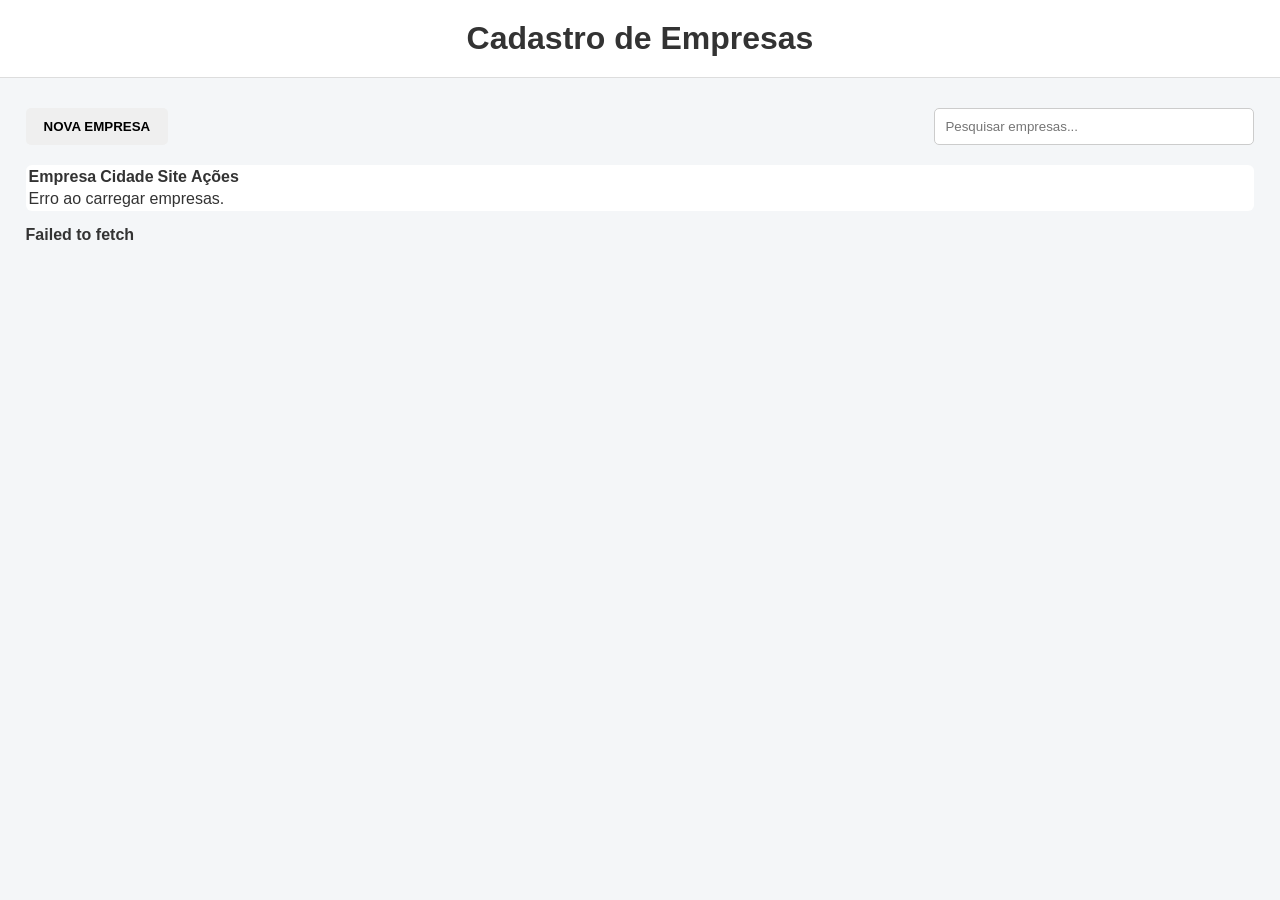
==== empresas.html @ 77b5e88d "Implantação da tela de empresas" ====
<!DOCTYPE html>
<html lang="pt-BR">

<head>

    <meta charset="UTF-8">

    <meta
        name="viewport"
        content="width=device-width, initial-scale=1.0"
    >

    <title>Cadastro de Empresas</title>

    <link
        rel="stylesheet"
        href="./css/style.css"
    >

    <link
        rel="stylesheet"
        href="./css/modal-empresa.css"
    >

    <link
        rel="stylesheet"
        href="./css/modal-exclusao.css"
    >

</head>


<body>

    <!--
    ==========================================================
    CABEÇALHO
    ==========================================================
    -->

    <header>

        <h1>
            Cadastro de Empresas
        </h1>

    </header>


    <!--
    ==========================================================
    CONTEÚDO
    ==========================================================
    -->

    <main>


        <!--
        ======================================================
        BARRA DE AÇÕES
        ======================================================
        -->

        <div class="barra-acoes">

            <button
                type="button"
                id="btnNovaEmpresa"
                class="btn-novo"
            >
                NOVA EMPRESA
            </button>


            <input
                type="text"
                id="pesquisaEmpresa"
                placeholder="Pesquisar empresas..."
                autocomplete="off"
            >

        </div>


        <!--
        ======================================================
        TABELA
        ======================================================
        -->

        <div class="tabela-container">

            <table id="tabelaEmpresas">

                <thead>

                    <tr>

                        <th>
                            Empresa
                        </th>

                        <th>
                            Cidade
                        </th>

                        <th>
                            Site
                        </th>

                        <th>
                            Ações
                        </th>

                    </tr>

                </thead>


                <tbody id="listaEmpresas">

                    <tr>

                        <td colspan="4">
                            Carregando dados...
                        </td>

                    </tr>

                </tbody>

            </table>

        </div>


        <!--
        ======================================================
        MENSAGENS
        ======================================================
        -->

        <div
            id="mensagem"
            class="mensagem"
        ></div>


    </main>


    <!--
    ==========================================================
    MODAL CADASTRO / EDIÇÃO
    ==========================================================
    -->

    <div id="containerModalEmpresa"></div>


    <!--
    ==========================================================
    MODAL EXCLUSÃO
    ==========================================================
    -->

    <div id="containerModalExclusao"></div>


    <!--
    ==========================================================
    JAVASCRIPT
    ==========================================================
    -->

    <script src="./js/empresas.js?v=1"></script>

</body>

</html>
---- css/style.css ----
/* ==========================================================
   CONFIGURAÇÃO GERAL
========================================================== */

* {
    box-sizing: border-box;
}

html,
body {
    width: 100%;
    max-width: 100%;
    overflow-x: hidden;
}

body {
    margin: 0;

    font-family:
        Arial,
        Helvetica,
        sans-serif;

    background: #f4f6f8;
    color: #333;
}

#pesquisaEmpresa {
    width: 320px;
    max-width: 100%;

    padding: 10px;

    border: 1px solid #ccc;
    border-radius: 5px;
}


/* ==========================================================
   CABEÇALHO
========================================================== */

header {
    padding: 20px;

    text-align: center;

    background: #ffffff;

    border-bottom:
        1px solid #ddd;
}

header h1 {
    margin: 0;
}


/* ==========================================================
   CONTEÚDO
========================================================== */

main {
    width: 96%;
    max-width: 1500px;

    margin: 30px auto;
}


/* ==========================================================
   BARRA DE AÇÕES
========================================================== */

.barra-acoes {
    display: flex;

    justify-content: space-between;
    align-items: center;

    gap: 15px;

    margin-bottom: 20px;
}


/* ==========================================================
   BOTÃO NOVA LINHA
========================================================== */

.btn-novo {
    padding: 11px 18px;

    border: none;
    border-radius: 5px;

    cursor: pointer;

    font-weight: bold;
}


/* ==========================================================
   PESQUISA PRINCIPAL
========================================================== */

#pesquisa {
    width: 320px;
    max-width: 100%;

    padding: 10px;

    border:
        1px solid #ccc;

    border-radius: 5px;
}


/* ==========================================================
   CONTAINER DA TABELA
========================================================== */

.tabela-container {
    width: 100%;
    max-width: 100%;

    overflow: visible;

    background: #ffffff;

    border-radius: 6px;
}


/* ==========================================================
   TABELA
========================================================== */

#tabelaLinhas {
    width: 100%;
    max-width: 100%;

    table-layout: fixed;

    border-collapse: collapse;
}


/* ==========================================================
   CÉLULAS DA TABELA
========================================================== */

#tabelaLinhas th,
#tabelaLinhas td {
    padding: 10px 6px;

    border-bottom:
        1px solid #ddd;

    text-align: left;
    vertical-align: middle;

    white-space: nowrap;

    overflow: hidden;
    text-overflow: ellipsis;
}


/* ==========================================================
   CABEÇALHO DA TABELA
========================================================== */

#tabelaLinhas th {
    background: #eeeeee;

    font-weight: bold;
}


/* ==========================================================
   HOVER DAS LINHAS
========================================================== */

#tabelaLinhas tbody tr:hover {
    background: #f7f7f7;
}

/* ==========================================================
   LARGURA DAS COLUNAS
========================================================== */

/* Empresa */
#tabelaLinhas th:nth-child(1),
#tabelaLinhas td:nth-child(1) {
    width: 10%;
}

/* Código */
#tabelaLinhas th:nth-child(2),
#tabelaLinhas td:nth-child(2) {
    width: 5%;
}

/* Linha */
#tabelaLinhas th:nth-child(3),
#tabelaLinhas td:nth-child(3) {
    width: 18%;
}

/* Tipo */
#tabelaLinhas th:nth-child(4),
#tabelaLinhas td:nth-child(4) {
    width: 14%;
}

/* Embarque Ida */
#tabelaLinhas th:nth-child(5),
#tabelaLinhas td:nth-child(5) {
    width: 11%;
}

/* Embarque Volta */
#tabelaLinhas th:nth-child(6),
#tabelaLinhas td:nth-child(6) {
    width: 11%;
}

/* Cartão */
#tabelaLinhas th:nth-child(7),
#tabelaLinhas td:nth-child(7) {
    width: 6%;
}

/* Dinheiro */
#tabelaLinhas th:nth-child(8),
#tabelaLinhas td:nth-child(8) {
    width: 7%;
}

/* Status */
#tabelaLinhas th:nth-child(9),
#tabelaLinhas td:nth-child(9) {
    width: 7%;
}

/* Ações */
#tabelaLinhas th:nth-child(10),
#tabelaLinhas td:nth-child(10) {
    width: 11%;
}

/* ==========================================================
   COLUNA AÇÕES
========================================================== */

#tabelaLinhas td:nth-child(10) {
    white-space: nowrap;
    overflow: visible;
}

/* ==========================================================
   QUEBRA DE TEXTO
   COLUNAS LINHA E TIPO
========================================================== */

#tabelaLinhas td:nth-child(3),
#tabelaLinhas td:nth-child(4) {

    white-space: normal;

    overflow: visible;

    text-overflow: clip;

    overflow-wrap: break-word;
    word-break: normal;

    line-height: 1.35;
}


/*
   Aproxima a largura máxima do texto
   para cerca de 40 caracteres.
*/

#tabelaLinhas td:nth-child(3),
#tabelaLinhas td:nth-child(4) {
    max-width: 40ch;
}


/* ==========================================================
   CABEÇALHO LINHA / TIPO
========================================================== */

#tabelaLinhas th:nth-child(3),
#tabelaLinhas th:nth-child(4) {
    white-space: nowrap;
}


/* ==========================================================
   STATUS
========================================================== */

.status-ativa {
    font-weight: bold;
}

.status-inativa {
    opacity: 0.65;
}


/* ==========================================================
   BOTÕES EDITAR / EXCLUIR
========================================================== */

.btn-editar,
.btn-excluir {
    padding: 6px 7px;
    margin: 1px;

    border: none;
    border-radius: 4px;

    cursor: pointer;

    font-size: 12px;
    white-space: nowrap;
}


.btn-editar {
    background: #e8e8e8;
}


.btn-excluir {
    background: #e8e8e8;
}


.btn-editar:hover,
.btn-excluir:hover {
    background: #d8d8d8;
}


/* ==========================================================
   MENSAGENS
========================================================== */

.mensagem {
    margin-top: 15px;

    font-weight: bold;
}


/* ==========================================================
   PAGINAÇÃO
========================================================== */

.paginacao {

    display: flex;

    justify-content: center;
    align-items: center;

    gap: 15px;

    margin-top: 20px;
    margin-bottom: 10px;
}


.paginacao button {

    padding: 8px 14px;

    border:
        1px solid #ccc;

    border-radius: 5px;

    cursor: pointer;
}


.paginacao button:disabled {

    opacity: 0.5;

    cursor: not-allowed;
}


#infoPagina {
    font-weight: bold;
}


/* ==========================================================
   CABEÇALHO COM FILTRO
========================================================== */

.cabecalho-coluna {

    display: flex;

    align-items: center;
    justify-content: space-between;

    width: 100%;

    min-width: 0;

    gap: 3px;
}


/* ==========================================================
   TEXTO DO CABEÇALHO
========================================================== */

.cabecalho-coluna span {

    min-width: 0;

    overflow: hidden;

    text-overflow: ellipsis;

    white-space: nowrap;
}


/* ==========================================================
   BOTÃO TRIÂNGULO DO FILTRO
========================================================== */

.btn-filtro {

    display: inline-flex;

    align-items: center;
    justify-content: center;

    flex-shrink: 0;

    width: 22px;
    height: 22px;

    padding: 0;

    border: none;

    border-radius: 3px;

    background: transparent;

    font-size: 10px;

    color: #555;

    cursor: pointer;
}


.btn-filtro:hover {
    background: #dddddd;
}


/* ==========================================================
   FILTRO ATIVO
========================================================== */

.btn-filtro.filtro-ativo {

    background: #d9e7f7;

    font-weight: bold;
}


/* ==========================================================
   MENU FLUTUANTE DO FILTRO
========================================================== */

#menuFiltro {

    display: none;

    position: absolute;

    z-index: 9999;

    width: 260px;

    max-height: 420px;

    padding: 12px;

    background: #ffffff;

    border:
        1px solid #cccccc;

    border-radius: 6px;

    box-shadow:
        0 4px 14px
        rgba(0, 0, 0, 0.18);
}


/* ==========================================================
   MENU DO FILTRO ABERTO
========================================================== */

#menuFiltro.ativo {
    display: block;
}


/* ==========================================================
   TÍTULO DO FILTRO
========================================================== */

.menu-filtro-titulo {

    margin-bottom: 10px;

    font-size: 14px;

    font-weight: bold;
}


/* ==========================================================
   PESQUISA DENTRO DO FILTRO
========================================================== */

.menu-filtro-pesquisa {
    margin-bottom: 10px;
}


#pesquisaFiltro {

    width: 100%;

    padding: 8px;

    border:
        1px solid #cccccc;

    border-radius: 4px;

    outline: none;
}


#pesquisaFiltro:focus {
    border-color: #999999;
}


/* ==========================================================
   ÁREA DAS OPÇÕES DO FILTRO
========================================================== */

.menu-filtro-opcoes {

    max-height: 250px;

    overflow-y: auto;

    margin-bottom: 12px;

    border-top:
        1px solid #eeeeee;

    border-bottom:
        1px solid #eeeeee;

    padding-top: 6px;
    padding-bottom: 6px;
}


/* ==========================================================
   OPÇÃO DO FILTRO
========================================================== */

.opcao-filtro {

    display: flex;

    align-items: center;

    gap: 7px;

    padding: 6px 4px;

    font-size: 13px;

    cursor: pointer;
}


.opcao-filtro:hover {
    background: #f4f4f4;
}


/* ==========================================================
   CHECKBOX DO FILTRO
========================================================== */

.opcao-filtro input[type="checkbox"] {

    margin: 0;

    cursor: pointer;
}


/* ==========================================================
   TEXTO DAS OPÇÕES
========================================================== */

.opcao-filtro span {

    overflow: hidden;

    text-overflow: ellipsis;

    white-space: nowrap;
}


/* ==========================================================
   SELECIONAR TODOS
========================================================== */

#selecionarTodosFiltro {
    cursor: pointer;
}


/* ==========================================================
   AÇÕES DO MENU DO FILTRO
========================================================== */

.menu-filtro-acoes {

    display: flex;

    justify-content: flex-end;

    gap: 8px;
}


/* ==========================================================
   BOTÕES DO MENU
========================================================== */

#btnLimparFiltro,
#btnAplicarFiltro {

    padding: 7px 12px;

    border:
        1px solid #cccccc;

    border-radius: 4px;

    cursor: pointer;

    font-size: 12px;

    font-weight: bold;
}


/* ==========================================================
   BOTÃO LIMPAR
========================================================== */

#btnLimparFiltro {
    background: #eeeeee;
}


#btnLimparFiltro:hover {
    background: #dddddd;
}


/* ==========================================================
   BOTÃO APLICAR
========================================================== */

#btnAplicarFiltro {

    background: #333333;

    color: #ffffff;

    border-color: #333333;
}


#btnAplicarFiltro:hover {
    opacity: 0.85;
}


/* ==========================================================
   RESPONSIVIDADE
========================================================== */

@media (max-width: 1000px) {

    /*
    Reduzir um pouco o tamanho do texto
    quando a tela ficar menor.
    */

    #tabelaLinhas th,
    #tabelaLinhas td {
        padding: 8px 4px;

        font-size: 13px;
    }


    .btn-editar,
    .btn-excluir {
        padding: 5px 4px;

        font-size: 11px;
    }
}


/* ==========================================================
   CELULAR
========================================================== */

@media (max-width: 700px) {

    main {
        width: 98%;
    }

    #pesquisaEmpresa {
    width: 100%;
    }


    /*
    ------------------------------------------------------
    BARRA DE AÇÕES
    ------------------------------------------------------
    */

    .barra-acoes {

        flex-direction: column;

        align-items: stretch;
    }


    #pesquisa {
        width: 100%;
    }


    /*
    ------------------------------------------------------
    TABELA
    ------------------------------------------------------
    */

    #tabelaLinhas th,
    #tabelaLinhas td {

        padding: 7px 3px;

        font-size: 11px;
    }


    /*
    Linha e Tipo continuam podendo quebrar.
    */

    #tabelaLinhas td:nth-child(3),
    #tabelaLinhas td:nth-child(4) {

        white-space: normal;

        overflow-wrap: break-word;

        line-height: 1.25;
    }


    /*
    ------------------------------------------------------
    BOTÕES
    ------------------------------------------------------
    */

    .btn-editar,
    .btn-excluir {

        padding: 4px 3px;

        margin: 1px 0;

        font-size: 10px;
    }


    /*
    ------------------------------------------------------
    MENU DO FILTRO
    ------------------------------------------------------
    */

    #menuFiltro {

        width: 240px;

        max-width:
            calc(100vw - 20px);
    }
}
---- css/modal-empresa.css ----
/*
==========================================================
MODAL EMPRESA
==========================================================
*/

.modal {
    display: none;

    position: fixed;

    top: 0;
    left: 0;

    width: 100%;
    height: 100%;

    background: rgba(0, 0, 0, 0.45);

    z-index: 1000;

    align-items: center;
    justify-content: center;
}


/*
==========================================================
MODAL ABERTO
==========================================================
*/

.modal.ativo {
    display: flex;
}


/*
==========================================================
CONTEÚDO
==========================================================
*/

.modal-conteudo {
    width: 90%;
    max-width: 550px;

    background: #ffffff;

    padding: 25px;

    border-radius: 7px;

    box-shadow:
        0 5px 20px
        rgba(0, 0, 0, 0.25);
}


/*
==========================================================
CABEÇALHO
==========================================================
*/

.modal-cabecalho {
    display: flex;

    align-items: center;
    justify-content: space-between;

    gap: 20px;

    margin-bottom: 20px;
}


.modal-cabecalho h2 {
    margin: 0;
}


/*
==========================================================
FECHAR
==========================================================
*/

.modal-fechar {
    border: none;

    background: transparent;

    font-size: 28px;
    line-height: 1;

    cursor: pointer;
}


/*
==========================================================
CAMPOS
==========================================================
*/

.campo-form {
    display: flex;
    flex-direction: column;

    gap: 6px;

    margin-bottom: 16px;
}


.campo-form label {
    font-weight: bold;
}


.campo-form input {
    width: 100%;

    padding: 10px;

    border: 1px solid #cccccc;
    border-radius: 5px;

    font-size: 14px;
}


/*
==========================================================
FOCO
==========================================================
*/

.campo-form input:focus {
    outline: none;

    border-color: #888888;
}


/*
==========================================================
AÇÕES
==========================================================
*/

.modal-acoes {
    display: flex;

    justify-content: flex-end;

    gap: 10px;

    margin-top: 25px;
}


/*
==========================================================
BOTÕES
==========================================================
*/

.btn-cancelar,
.btn-salvar {
    padding: 10px 18px;

    border: none;
    border-radius: 5px;

    cursor: pointer;

    font-weight: bold;
}


.btn-cancelar {
    background: #e5e5e5;
}


.btn-salvar {
    background: #333333;
    color: #ffffff;
}


/*
==========================================================
BOTÃO DESABILITADO
==========================================================
*/

.btn-salvar:disabled {
    opacity: 0.6;

    cursor: not-allowed;
}
---- css/modal-exclusao.css ----
/*
==========================================================
MODAL DE EXCLUSÃO
==========================================================
*/

.modal-exclusao-conteudo {
    max-width: 480px;
}


/*
==========================================================
CABEÇALHO
==========================================================
*/

.modal-exclusao-cabecalho {
    display: flex;
    align-items: center;
    justify-content: space-between;
    gap: 20px;
    margin-bottom: 20px;
}


.modal-exclusao-cabecalho h2 {
    margin: 0;
}


/*
==========================================================
BOTÃO FECHAR
==========================================================
*/

.modal-fechar {
    border: none;
    background: transparent;
    font-size: 28px;
    line-height: 1;
    cursor: pointer;
}


/*
==========================================================
CORPO
==========================================================
*/

.modal-exclusao-corpo {
    margin-bottom: 25px;
}


.modal-exclusao-corpo p {
    margin-top: 0;
    margin-bottom: 12px;
}


/*
==========================================================
REGISTRO QUE SERÁ EXCLUÍDO
==========================================================
*/

.descricao-exclusao {
    font-weight: bold;
    font-size: 18px;
    padding: 12px;
    background: #f3f3f3;
    border-radius: 6px;
}


/*
==========================================================
AVISO
==========================================================
*/

.aviso-exclusao {
    font-size: 14px;
}


/*
==========================================================
BOTÕES
==========================================================
*/

.modal-exclusao-acoes {
    display: flex;
    justify-content: flex-end;
    gap: 10px;
}


.btn-cancelar-exclusao,
.btn-confirmar-exclusao {
    padding: 10px 18px;
    border: none;
    border-radius: 5px;
    cursor: pointer;
    font-weight: bold;
}


.btn-cancelar-exclusao {
    background: #e5e5e5;
}


.btn-confirmar-exclusao {
    background: #c62828;
    color: white;
}


.btn-confirmar-exclusao:disabled {
    opacity: 0.6;
    cursor: not-allowed;
}
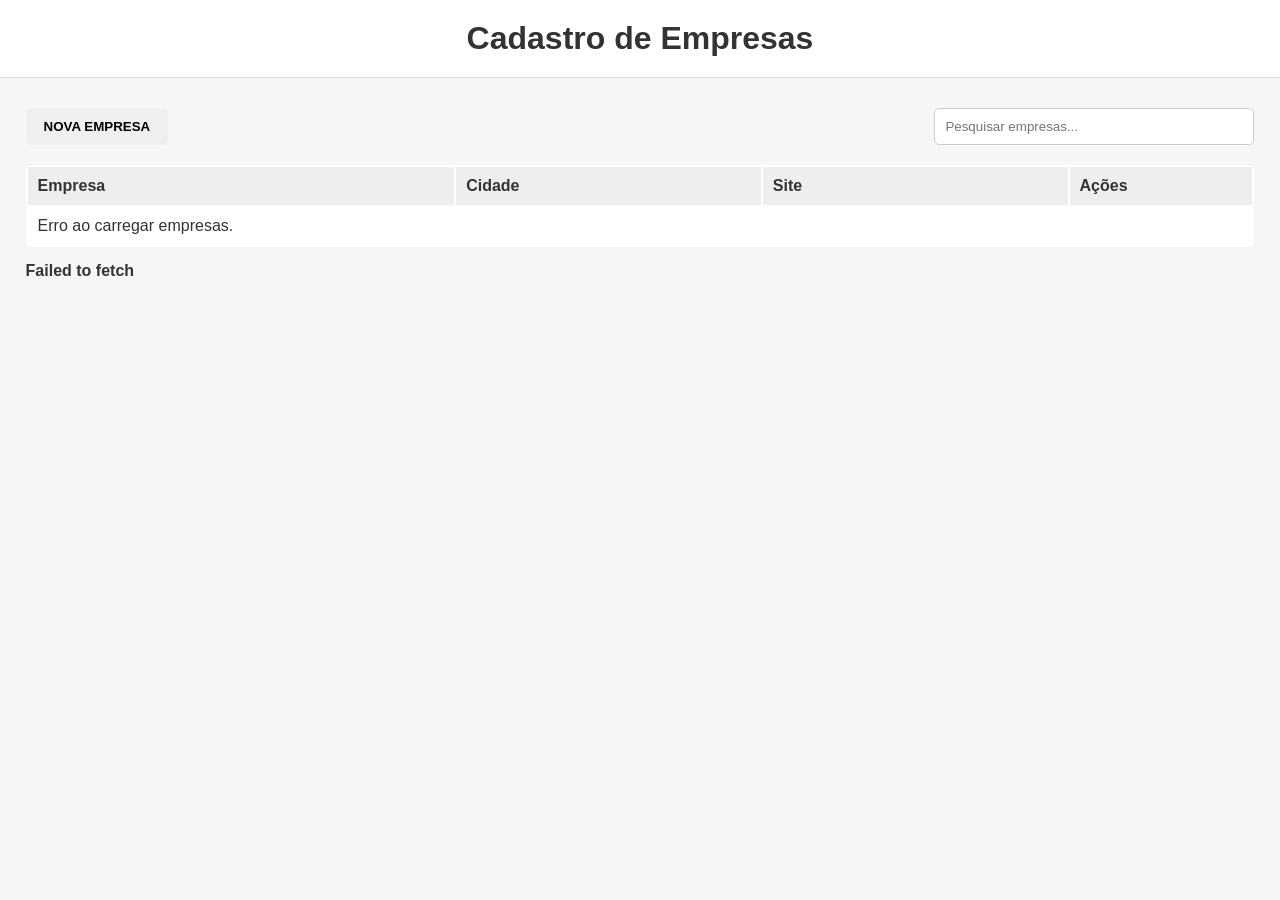
==== commit ed9cfca4: "Ajuste CSS da tela empresas" ====
--- a/empresas.html
+++ b/empresas.html
@@ -14,7 +14,7 @@
 
     <link
         rel="stylesheet"
-        href="./css/style.css"
+        href="./css/style.css?v=1"
     >
 
     <link
@@ -24,7 +24,7 @@
 
     <link
         rel="stylesheet"
-        href="./css/modal-exclusao.css"
+        href="?v=1"
     >
 
 </head>
--- a/css/style.css
+++ b/css/style.css
@@ -846,4 +846,75 @@
         max-width:
             calc(100vw - 20px);
     }
+}
+
+/*
+==========================================================
+TABELA DE EMPRESAS
+==========================================================
+*/
+
+#tabelaEmpresas {
+    width: 100%;
+    table-layout: fixed;
+}
+
+
+/* Empresa */
+
+#tabelaEmpresas th:nth-child(1),
+#tabelaEmpresas td:nth-child(1) {
+    width: 35%;
+}
+
+
+/* Cidade */
+
+#tabelaEmpresas th:nth-child(2),
+#tabelaEmpresas td:nth-child(2) {
+    width: 25%;
+}
+
+
+/* Site */
+
+#tabelaEmpresas th:nth-child(3),
+#tabelaEmpresas td:nth-child(3) {
+    width: 25%;
+}
+
+
+/* Ações */
+
+#tabelaEmpresas th:nth-child(4),
+#tabelaEmpresas td:nth-child(4) {
+    width: 15%;
+}
+
+
+/*
+==========================================================
+CONTEÚDO DAS CÉLULAS
+==========================================================
+*/
+
+#tabelaEmpresas th,
+#tabelaEmpresas td {
+    padding: 10px;
+
+    text-align: left;
+
+    white-space: normal;
+    overflow-wrap: break-word;
+}
+
+
+/*
+==========================================================
+CABEÇALHO
+==========================================================
+*/
+
+#tabelaEmpresas th {
+    background: #eeeeee;
 }
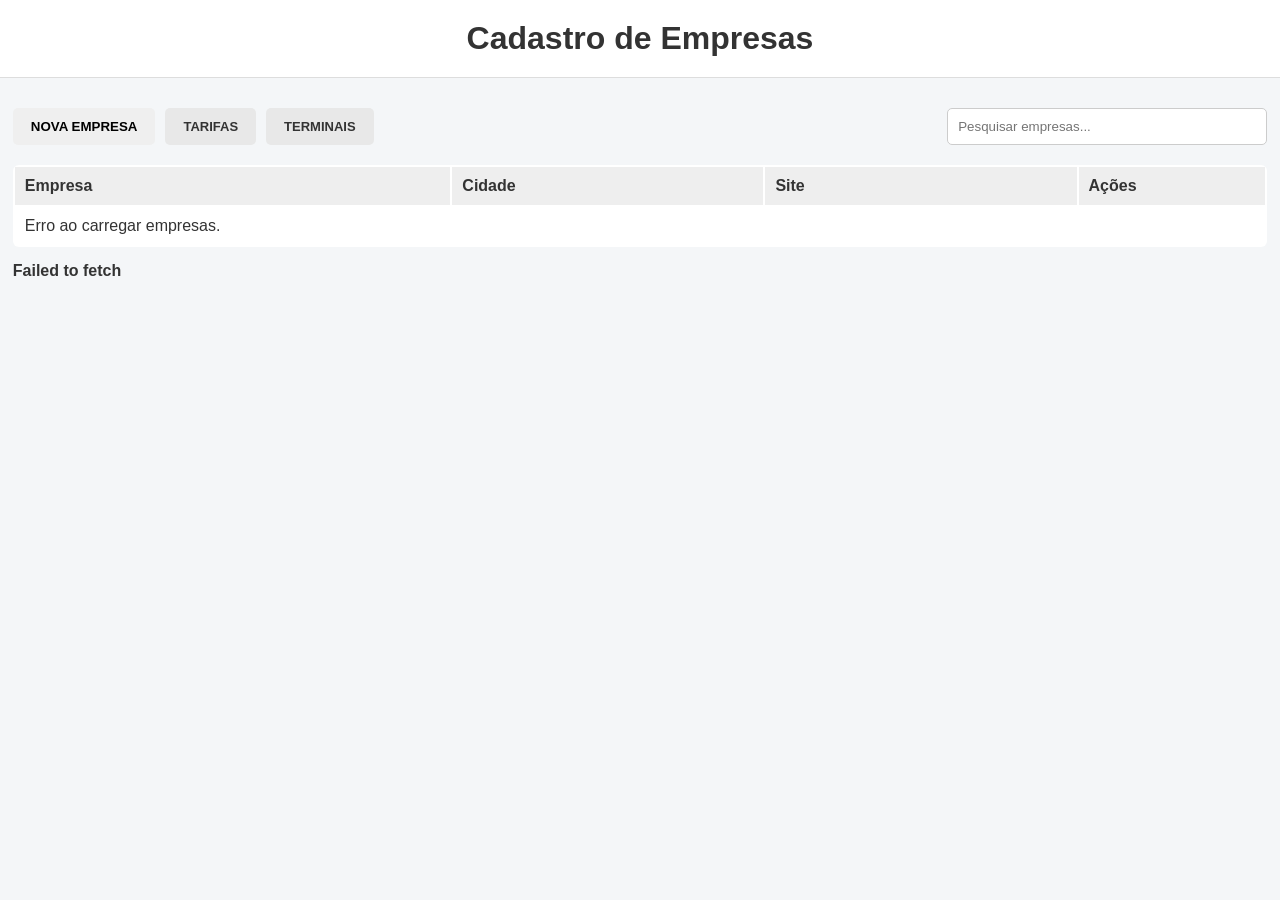
==== commit 199b4a51: "Implementação de terminais" ====
--- a/empresas.html
+++ b/empresas.html
@@ -14,7 +14,7 @@
 
     <link
         rel="stylesheet"
-        href="./css/style.css?v=1"
+        href="./css/style.css?v=3"
     >
 
     <link
@@ -22,11 +22,7 @@
         href="./css/modal-empresa.css"
     >
 
-    <link
-        rel="stylesheet"
-        href="?v=1"
-    >
-
+    
 </head>
 
 
@@ -62,17 +58,39 @@
         ======================================================
         -->
 
+        
         <div class="barra-acoes">
 
-            <button
-                type="button"
-                id="btnNovaEmpresa"
-                class="btn-novo"
-            >
-                NOVA EMPRESA
-            </button>
-
-
+            <div class="acoes-esquerda">
+
+                <!-- NOVA EMPRESA -->
+                <button
+                    type="button"
+                    id="btnNovaEmpresa"
+                    class="btn-novo"
+                >
+                    NOVA EMPRESA
+                </button>
+
+                <!-- TARIFAS -->
+                <a
+                    href="./tarifas.html"
+                    class="btn-tarifas"
+                >
+                    TARIFAS
+                </a>
+
+                <!-- TERMINAIS -->
+                <a
+                    href="./terminais.html"
+                    class="btn-tarifas"
+                >
+                    TERMINAIS
+                </a>
+
+            </div>
+
+            <!-- PESQUISA -->
             <input
                 type="text"
                 id="pesquisaEmpresa"
@@ -83,6 +101,7 @@
         </div>
 
 
+
         <!--
         ======================================================
         TABELA
@@ -174,7 +193,7 @@
     ==========================================================
     -->
 
-    <script src="./js/empresas.js?v=1"></script>
+    <script src="./js/empresas.js?v=2"></script>
 
 </body>
 
--- a/css/style.css
+++ b/css/style.css
@@ -334,11 +334,18 @@
 }
 
 
-.btn-editar {
-    background: #e8e8e8;
-}
-
-
+.btn-linhas,
+.btn-editar,
+.btn-excluir {
+    padding: 7px 10px;
+    margin: 2px;
+    border: none;
+    border-radius: 4px;
+    cursor: pointer;
+}
+
+.btn-linhas,
+.btn-editar,
 .btn-excluir {
     background: #e8e8e8;
 }
@@ -763,6 +770,19 @@
     }
 
     #pesquisaEmpresa {
+    width: 100%;
+    }
+
+    .acoes-esquerda {
+    width: 100%;
+    }
+
+    .btn-voltar,
+    .btn-novo {
+        flex: 1;
+    }
+
+    #pesquisaTarifa {
     width: 100%;
     }
 
@@ -917,4 +937,481 @@
 
 #tabelaEmpresas th {
     background: #eeeeee;
-}+}
+
+/*
+==========================================================
+AÇÕES À ESQUERDA
+==========================================================
+*/
+
+.acoes-esquerda {
+    display: flex;
+    align-items: center;
+    gap: 10px;
+}
+
+
+/*
+==========================================================
+BOTÃO VOLTAR
+==========================================================
+*/
+
+.btn-voltar {
+    display: inline-flex;
+    align-items: center;
+    justify-content: center;
+
+    padding: 11px 18px;
+
+    border: none;
+    border-radius: 5px;
+
+    background: #e8e8e8;
+    color: #333;
+
+    font-size: 13px;
+    font-weight: bold;
+
+    text-decoration: none;
+
+    cursor: pointer;
+}
+
+.btn-voltar:hover {
+    background: #d8d8d8;
+}
+
+/*
+==========================================================
+BOTÃO TARIFAS
+==========================================================
+*/
+
+.btn-tarifas {
+    display: inline-flex;
+    align-items: center;
+    justify-content: center;
+
+    padding: 11px 18px;
+
+    border: none;
+    border-radius: 5px;
+
+    background: #e8e8e8;
+    color: #333;
+
+    font-size: 13px;
+    font-weight: bold;
+
+    text-decoration: none;
+    cursor: pointer;
+}
+
+.btn-tarifas:hover {
+    background: #d8d8d8;
+}
+
+/*
+==========================================================
+TABELA DE TARIFAS
+==========================================================
+*/
+
+#tabelaTarifas {
+    width: 100%;
+    table-layout: fixed;
+    border-collapse: collapse;
+}
+
+
+/* Tipo */
+#tabelaTarifas th:nth-child(1),
+#tabelaTarifas td:nth-child(1) {
+    width: 35%;
+    text-align: left;
+}
+
+
+/* Cartão */
+#tabelaTarifas th:nth-child(2),
+#tabelaTarifas td:nth-child(2) {
+    width: 12%;
+    text-align: center;
+}
+
+
+/* Dinheiro */
+#tabelaTarifas th:nth-child(3),
+#tabelaTarifas td:nth-child(3) {
+    width: 12%;
+    text-align: center;
+}
+
+
+/* Atualização */
+#tabelaTarifas th:nth-child(4),
+#tabelaTarifas td:nth-child(4) {
+    width: 21%;
+    text-align: center;
+}
+
+
+/* Ações */
+#tabelaTarifas th:nth-child(5),
+#tabelaTarifas td:nth-child(5) {
+    width: 20%;
+    text-align: center;
+}
+
+/*
+==========================================================
+CÉLULAS
+==========================================================
+*/
+
+#tabelaTarifas th,
+#tabelaTarifas td {
+    padding: 8px 10px;
+    vertical-align: middle;
+}
+
+
+/*
+==========================================================
+COLUNA TIPO
+==========================================================
+*/
+
+#tabelaTarifas td:nth-child(1) {
+    white-space: normal;
+    overflow-wrap: break-word;
+}
+
+
+/*
+==========================================================
+AÇÕES
+==========================================================
+*/
+
+#tabelaTarifas td.acoes {
+    white-space: nowrap;
+}
+
+#tabelaTarifas td.acoes .btn-editar,
+#tabelaTarifas td.acoes .btn-excluir {
+    margin: 2px 3px;
+}
+
+/*
+==========================================================
+PESQUISA TARIFAS
+==========================================================
+*/
+
+#pesquisaTarifa {
+    width: 320px;
+    max-width: 100%;
+
+    padding: 10px;
+
+    border: 1px solid #ccc;
+    border-radius: 5px;
+}
+
+
+/*
+==================================================
+AJUSTE DA TABELA - BOTÕES MAPA / EDITAR / EXCLUIR
+==================================================
+*/
+
+/* Aproveitar melhor a largura disponível */
+
+main {
+    width: 98%;
+    max-width: 1700px;
+}
+
+/* Distribuição das colunas */
+
+#tabelaLinhas {
+    width: 100%;
+    table-layout: fixed;
+    border-collapse: collapse;
+}
+
+/* Empresa */
+#tabelaLinhas th:nth-child(1),
+#tabelaLinhas td:nth-child(1) {
+    width: 10%;
+}
+
+/* Código */
+#tabelaLinhas th:nth-child(2),
+#tabelaLinhas td:nth-child(2) {
+    width: 5%;
+}
+
+/* Linha */
+#tabelaLinhas th:nth-child(3),
+#tabelaLinhas td:nth-child(3) {
+    width: 18%;
+    overflow-wrap: anywhere;
+}
+
+/* Tipo */
+#tabelaLinhas th:nth-child(4),
+#tabelaLinhas td:nth-child(4) {
+    width: 12%;
+    overflow-wrap: anywhere;
+}
+
+/* Embarque Ida */
+#tabelaLinhas th:nth-child(5),
+#tabelaLinhas td:nth-child(5) {
+    width: 9%;
+    overflow-wrap: anywhere;
+}
+
+/* Embarque Volta */
+#tabelaLinhas th:nth-child(6),
+#tabelaLinhas td:nth-child(6) {
+    width: 10%;
+    overflow-wrap: anywhere;
+}
+
+/* Cartão */
+#tabelaLinhas th:nth-child(7),
+#tabelaLinhas td:nth-child(7) {
+    width: 6%;
+    white-space: nowrap;
+}
+
+/* Dinheiro */
+#tabelaLinhas th:nth-child(8),
+#tabelaLinhas td:nth-child(8) {
+    width: 6%;
+    white-space: nowrap;
+}
+
+/* Status */
+#tabelaLinhas th:nth-child(9),
+#tabelaLinhas td:nth-child(9) {
+    width: 7%;
+}
+
+/* Ações */
+#tabelaLinhas th:nth-child(10),
+#tabelaLinhas td:nth-child(10) {
+    width: 17%;
+    white-space: nowrap;
+    text-align: center;
+}
+
+/*
+==================================================
+BOTÕES DE AÇÃO
+==================================================
+*/
+
+#tabelaLinhas td:nth-child(10) {
+    padding: 8px 5px;
+}
+
+#tabelaLinhas td:nth-child(10) button {
+    display: inline-block;
+    padding: 7px 9px;
+    margin: 2px;
+    font-size: 12px;
+    white-space: nowrap;
+    vertical-align: middle;
+}
+
+/* Preservar destaque do botão Mapa */
+
+#tabelaLinhas .btn-mapa:not(:disabled) {
+    background-color: #00843d;
+    color: white;
+}
+
+#tabelaLinhas .btn-mapa:disabled {
+    background-color: #aaa;
+    color: white;
+}
+
+
+/*
+==================================================
+AJUSTE PARA TELAS MENORES
+==================================================
+*/
+
+@media (max-width: 1100px) {
+
+    #tabelaLinhas {
+        min-width: 1100px;
+    }
+
+    main {
+        overflow-x: auto;
+    }
+
+}
+
+
+/*
+=========================================
+AJUSTE DA BORDA DIREITA DA TABELA
+=========================================
+*/
+
+/* Reduzir a largura da coluna Ações */
+#tabelaLinhas th:nth-child(10),
+#tabelaLinhas td:nth-child(10) {
+    width: 14%;
+    text-align: center;
+    white-space: nowrap;
+}
+
+/* Reduzir o espaço interno */
+#tabelaLinhas td:nth-child(10) {
+    padding-left: 2px;
+    padding-right: 2px;
+}
+
+/* Aproveitar o espaço liberado na coluna Linha */
+#tabelaLinhas th:nth-child(3),
+#tabelaLinhas td:nth-child(3) {
+    width: 21%;
+}
+
+
+/* ==========================================
+   PÁGINA DE TERMINAIS
+========================================== */
+
+#tabelaTerminais {
+    width: 100%;
+    border-collapse: collapse;
+    table-layout: fixed;
+}
+
+/* Largura das colunas */
+
+#tabelaTerminais th:nth-child(1),
+#tabelaTerminais td:nth-child(1) {
+    width: 45%;
+}
+
+#tabelaTerminais th:nth-child(2),
+#tabelaTerminais td:nth-child(2) {
+    width: 35%;
+}
+
+#tabelaTerminais th:nth-child(3),
+#tabelaTerminais td:nth-child(3) {
+    width: 20%;
+}
+
+/* Conteúdo das células */
+
+#tabelaTerminais th,
+#tabelaTerminais td {
+    padding: 12px;
+    text-align: left;
+    vertical-align: middle;
+    overflow-wrap: anywhere;
+}
+
+/* Botões de ação */
+
+#tabelaTerminais .btn-editar,
+#tabelaTerminais .btn-excluir {
+    padding: 8px 12px;
+    margin: 2px;
+    border: none;
+    border-radius: 5px;
+    cursor: pointer;
+}
+
+/* Pesquisa */
+
+#pesquisaTerminal {
+    width: 300px;
+    max-width: 100%;
+    padding: 10px;
+    border: 1px solid #ccc;
+    border-radius: 5px;
+}
+
+/* Telas menores */
+
+@media (max-width: 768px) {
+    #pesquisaTerminal {
+        width: 100%;
+    }
+
+    #tabelaTerminais {
+        min-width: 580px;
+    }
+
+    .tabela-container {
+        overflow-x: auto;
+    }
+}
+
+
+/* ==========================================
+   AJUSTES VISUAIS - TERMINAIS
+========================================== */
+
+/* Cabeçalho da tabela */
+#tabelaTerminais th {
+    background: #eeeeee;
+    font-weight: bold;
+}
+
+/* Separação das linhas */
+#tabelaTerminais td {
+    border-bottom: 1px solid #ddd;
+}
+
+/* Destaque ao passar o mouse */
+#tabelaTerminais tbody tr:hover {
+    background: #f7f7f7;
+}
+
+/* Coluna de ações */
+#tabelaTerminais th:nth-child(3),
+#tabelaTerminais td:nth-child(3) {
+    text-align: center;
+}
+
+/* Manter os botões lado a lado */
+#tabelaTerminais td:nth-child(3) {
+    white-space: nowrap;
+}
+
+/* Botões com padrão visual do sistema */
+#tabelaTerminais .btn-editar,
+#tabelaTerminais .btn-excluir {
+    background: #e8e8e8;
+    color: #333;
+}
+
+#tabelaTerminais .btn-editar:hover,
+#tabelaTerminais .btn-excluir:hover {
+    background: #d8d8d8;
+}
+
+/* Barra de navegação em telas menores */
+@media (max-width: 700px) {
+    .acoes-esquerda {
+        flex-wrap: wrap;
+    }
+}
+
+
